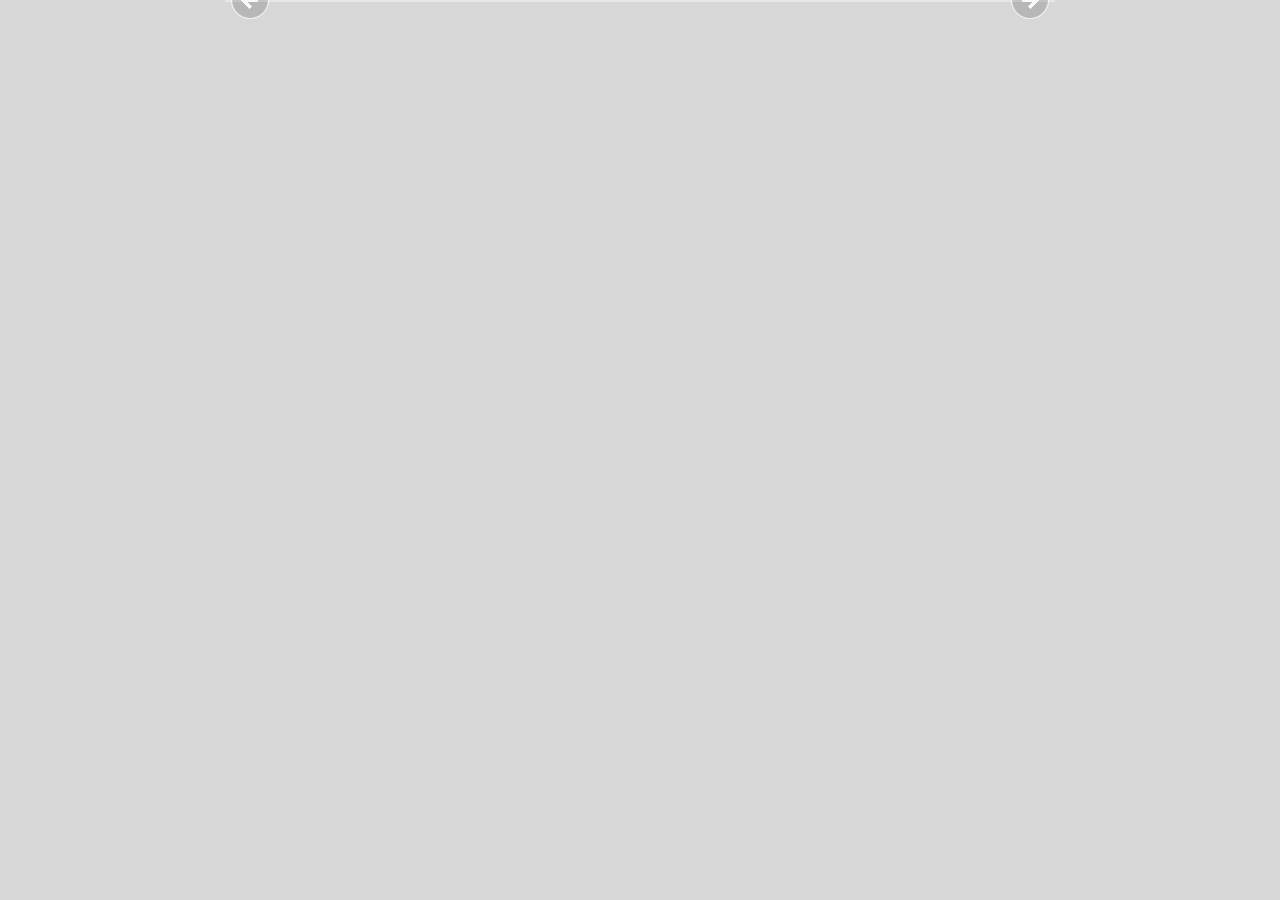
==== AISBanner/index.html @ 8586f403 "Add files via upload" ====
<!DOCTYPE html>
<html>
<head>
	<title>Image slider</title>
	<meta http-equiv="content-type" content="text/html; charset=utf-8" />
	<meta name="description" content="Made with WOW Slider - Create beautiful, responsive image sliders in a few clicks. Awesome skins and animations. Image slider" />
	
	<!-- Start WOWSlider.com HEAD section --> <!-- add to the <head> of your page -->
	<link rel="stylesheet" type="text/css" href="engine1/style.css" />
	<script type="text/javascript" src="engine1/jquery.js">
</script>
	<!-- End WOWSlider.com HEAD section -->

</head>
<body style="background-color:#d7d7d7;margin:auto">
	
	<!-- Start WOWSlider.com BODY section --> <!-- add to the <body> of your page -->
	<div id="wowslider-container1">
	<div class="ws_images"><ul>
		<li><a href="http://www.bing.com" target="_self"><img src="data1/images/ais1.png" alt="" title="" id="wows1_0"/></a></li>
		<li><a href="http://www.google.com" target="_blank"><img src="data1/images/20140225_104049.jpg" alt="image slider" title="" id="wows1_1"/></a></li>
		<li><a href="http://www.yahoo.com" target="_blank"><img src="data1/images/promotion_large965_ais100th.jpg" alt="" title="" id="wows1_2"/></a></li>
	</ul></div>
	<div class="ws_bullets"><div>
		<a href="#" title=""><span><img src="data1/tooltips/ais1.png" alt=""/>1</span></a>
		<a href="#" title=""><span><img src="data1/tooltips/20140225_104049.jpg" alt=""/>2</span></a>
		<a href="#" title=""><span><img src="data1/tooltips/promotion_large965_ais100th.jpg" alt=""/>3</span></a>
	</div></div>
	<div class="ws_shadow"></div>
	</div>	
	<script type="text/javascript" src="engine1/wowslider.js">
</script>
	<script type="text/javascript" src="engine1/script.js">
</script>
	<!-- End WOWSlider.com BODY section -->

</body>
</html>
---- AISBanner/engine1/style.css ----
/*
 *	generated by WOW Slider 8.7
 *	template Surface
 */
@import url(https://fonts.googleapis.com/css?family=Open+Sans+Condensed:300&subset=latin,latin-ext,cyrillic);
#wowslider-container1 { 
	display: table;
	zoom: 1; 
	position: relative;
	width: 100%;
	max-width: 830px;
	max-height:360px;
	margin:0px auto 0px;
	z-index:90;
	text-align:left; /* reset align=center */
	font-size: 10px;
	text-shadow: none; /* fix some user styles */

	/* reset box-sizing (to boostrap friendly) */
	-webkit-box-sizing: content-box;
	-moz-box-sizing: content-box;
	box-sizing: content-box; 
}
* html #wowslider-container1{ width:830px }
#wowslider-container1 .ws_images ul{
	position:relative;
	width: 10000%; 
	height:100%;
	left:0;
	list-style:none;
	margin:0;
	padding:0;
	border-spacing:0;
	overflow: visible;
	/*table-layout:fixed;*/
}
#wowslider-container1 .ws_images ul li{
	position: relative;
	width:1%;
	height:100%;
	line-height:0; /*opera*/
	overflow: hidden;
	float:left;
	/*font-size:0;*/
	padding:0 0 0 0 !important;
	margin:0 0 0 0 !important;
}

#wowslider-container1 .ws_images{
	position: relative;
	left:0;
	top:0;
	height:100%;
	max-height:360px;
	max-width: 830px;
	vertical-align: top;
	border:1px solid rgba(255, 255, 255, 0.4);
	overflow: hidden;
}
#wowslider-container1 .ws_images ul a{
	width:100%;
	height:100%;
	max-height:360px;
	display:block;
	color:transparent;
}
#wowslider-container1 img{
	max-width: none !important;
}
#wowslider-container1 .ws_images .ws_list img,
#wowslider-container1 .ws_images > div > img{
	width:100%;
	border:none 0;
	max-width: none;
	padding:0;
	margin:0;
}
#wowslider-container1 .ws_images > div > img {
	max-height:360px;
}

#wowslider-container1 .ws_images iframe {
	position: absolute;
	z-index: -1;
}

#wowslider-container1 .ws-title > div {
	display: inline-block !important;
}

#wowslider-container1 a{ 
	text-decoration: none; 
	outline: none; 
	border: none; 
}

#wowslider-container1  .ws_bullets { 
	float: left;
	position:absolute;
	z-index:70;
}
#wowslider-container1  .ws_bullets div{
	position:relative;
	float:left;
	font-size: 0px;
}
/* compatibility with Joomla styles */
#wowslider-container1  .ws_bullets a {
	line-height: 0;
}

#wowslider-container1  .ws_script{
	display:none;
}
#wowslider-container1 sound, 
#wowslider-container1 object{
	position:absolute;
}

/* prevent some of users reset styles */
#wowslider-container1 .ws_effect {
	position: static;
	width: 100%;
	height: 100%;
}

#wowslider-container1 .ws_photoItem {
	border: 2em solid #fff;
	margin-left: -2em;
	margin-top: -2em;
}
#wowslider-container1 .ws_cube_side {
	background: #A6A5A9;
}


#wowslider-container1.ws_gestures {
	cursor: -webkit-grab;
	cursor: -moz-grab;
	cursor: url("[data-uri]"), move;
}
#wowslider-container1.ws_gestures.ws_grabbing {
	cursor: -webkit-grabbing;
	cursor: -moz-grabbing;
	cursor: url("[data-uri]"), move;
}

/* hide controls when video start play */
#wowslider-container1.ws_video_playing .ws_bullets,
#wowslider-container1.ws_video_playing .ws_fullscreen,
#wowslider-container1.ws_video_playing .ws_next,
#wowslider-container1.ws_video_playing .ws_prev {
	display: none;
}


/* youtube/vimeo buttons */
#wowslider-container1 .ws_video_btn {
	position: absolute;
	display: none;
	cursor: pointer;
	top: 0;
	left: 0;
	width: 100%;
	height: 100%;
	z-index: 55;
}
#wowslider-container1 .ws_video_btn.ws_youtube,
#wowslider-container1 .ws_video_btn.ws_vimeo {
	display: block;
}
#wowslider-container1 .ws_video_btn div {
	position: absolute;
	background-image: url(./playvideo.png);
	background-size: 200%;
	top: 50%;
	left: 50%;
	width: 7em;
	height: 5em;
	margin-left: -3.5em;
	margin-top: -2.5em;
}
#wowslider-container1 .ws_video_btn.ws_youtube div {
	background-position: 0 0;
}
#wowslider-container1 .ws_video_btn.ws_youtube:hover div {
	background-position: 100% 0;
}
#wowslider-container1 .ws_video_btn.ws_vimeo div {
	background-position: 0 100%;
}
#wowslider-container1 .ws_video_btn.ws_vimeo:hover div {
	background-position: 100% 100%;
}

#wowslider-container1 .ws_playpause.ws_hide {
	display: none !important;
}

#wowslider-container1  .ws_bullets { 
	padding: 9px; 
}
#wowslider-container1 .ws_bullets a { 
	width:21px;
	height:21px;
	background: url(./bullet.png) left top;
	float: left; 
	text-indent: -4000px; 
	position:relative;
	margin-left:7px;
	color:transparent;
}
#wowslider-container1 .ws_bullets a:hover{
	background-position: 0 50%;
}
#wowslider-container1 .ws_bullets a.ws_selbull{
	background-position: 0 100%;
}
#wowslider-container1 a.ws_next, #wowslider-container1 a.ws_prev {
	background-size: 200%;

	position:absolute;
	top:50%;
	margin-top:-2em;
	z-index:60;
	height: 3.8em;
	width: 3.8em;
	background-image: url(./arrows.png);
}
#wowslider-container1 a.ws_next{
	background-position: 100% 0;
	right:0.5em;
}
#wowslider-container1 a.ws_prev {
	left:0.5em;
	background-position: 0 0; 
}
#wowslider-container1 a.ws_next:hover{
	background-position: 100% 50%;
}
#wowslider-container1 a.ws_prev:hover {
	background-position: 0 50%;
}  
#wowslider-container1 a.ws_next:active{
	background-position: 100% 100%;
}
#wowslider-container1 a.ws_prev:active {
	background-position: 0 100%; 
}

/*playpause*/
#wowslider-container1 .ws_playpause {
    width: 3.8em;
    height: 3.8em;
    position: absolute;
    top: 50%;
    left: 50%;
    margin-left: -1.9em;
    margin-top: -1.9em;
    z-index: 59;
}

#wowslider-container1 .ws_pause {
	background-size: 100%;
    background-image: url(./pause.png);
}

#wowslider-container1 .ws_play {
	background-size: 100%;
    background-image: url(./play.png);
}

#wowslider-container1 .ws_pause:hover, #wowslider-container1 .ws_play:hover {
    background-position: 50% 50% !important;
}
#wowslider-container1 .ws_pause:active, #wowslider-container1 .ws_play:active {
    background-position: 100% 100% !important;
}/* bottom center */
#wowslider-container1  .ws_bullets {
    bottom: 0px;
	left:50%;
}
#wowslider-container1  .ws_bullets div{
	left:-50%;
}
#wowslider-container1 .ws-title{
	position:absolute;
	display:block;
	font: 2.4em 'Open Sans Condensed', sans-serif;
	bottom: 1.2em;
	left: 0.2em;
	margin-right: 0.2em; 
	color:#fff;
	z-index: 50;
	font-family:'Open Sans Condensed', sans-serif;
	line-height: 1em;
}
#wowslider-container1 .ws-title div,#wowslider-container1 .ws-title span{
	display:inline-block;
	padding:0.4em;
	background:#555555;
	border:1px solid rgba(255, 255, 255, 0.4);
	border-radius:0.35em;
	-moz-border-radius:0.35em;
	-webkit-border-radius:0.35em; 
	opacity:0.8;
	filter:progid:DXImageTransform.Microsoft.Alpha(opacity=90);	
}
#wowslider-container1 .ws-title div{
	display:block;
	margin-top:0.25em;
	font-size: 0.75em;
	line-height: 1.15em;
}#wowslider-container1 .ws_images > ul{
	animation: wsBasic 12s infinite;
	-moz-animation: wsBasic 12s infinite;
	-webkit-animation: wsBasic 12s infinite;
}
@keyframes wsBasic{0%{left:-0%} 16.67%{left:-0%} 33.33%{left:-100%} 50%{left:-100%} 66.67%{left:-200%} 83.33%{left:-200%} }
@-moz-keyframes wsBasic{0%{left:-0%} 16.67%{left:-0%} 33.33%{left:-100%} 50%{left:-100%} 66.67%{left:-200%} 83.33%{left:-200%} }
@-webkit-keyframes wsBasic{0%{left:-0%} 16.67%{left:-0%} 33.33%{left:-100%} 50%{left:-100%} 66.67%{left:-200%} 83.33%{left:-200%} }

#wowslider-container1 .ws_bullets  a img{
	text-indent:0;
	display:block;
	bottom:20px;
	left:-55px;
	visibility:hidden;
	position:absolute;
    border: 3px solid rgba(255, 255, 255, 0.4);
	border-radius:5px;
	-moz-border-radius:5px;
	-webkit-border-radius:5px;
	max-width:none;
}
#wowslider-container1 .ws_bullets a:hover img{
	visibility:visible;
}

#wowslider-container1 .ws_bulframe div div{
	height:48px;
	overflow:visible;
	position:relative;
}
#wowslider-container1 .ws_bulframe div {
	left:0;
	overflow:hidden;
	position:relative;
	width:110px;
	background-color:#FFF;
}
#wowslider-container1  .ws_bullets .ws_bulframe{
	display:none;
	bottom:26px;
	overflow:visible;
	position:absolute;
	cursor:pointer;
    border: 3px solid rgba(255, 255, 255, 0.4);
	border-radius:5px;
	-moz-border-radius:5px;
	-webkit-border-radius:5px;
}
#wowslider-container1 .ws_bulframe span{
	display:block;
	position:absolute;
	bottom:-9px;
	margin-left:-1px;
	left:55px;
	background:url(./triangle.png);
	width:15px;
	height:6px;
}#wowslider-container1 .ws_bulframe div div{
	height: auto;
}

@media all and (max-width:760px) {
	#wowslider-container1 .ws_fullscreen {
		display: block;
	}
}
@media all and (max-width:400px){
	#wowslider-container1 .ws_controls,
	#wowslider-container1 .ws_bullets,
	#wowslider-container1 .ws_thumbs{
		display: none
	}
}
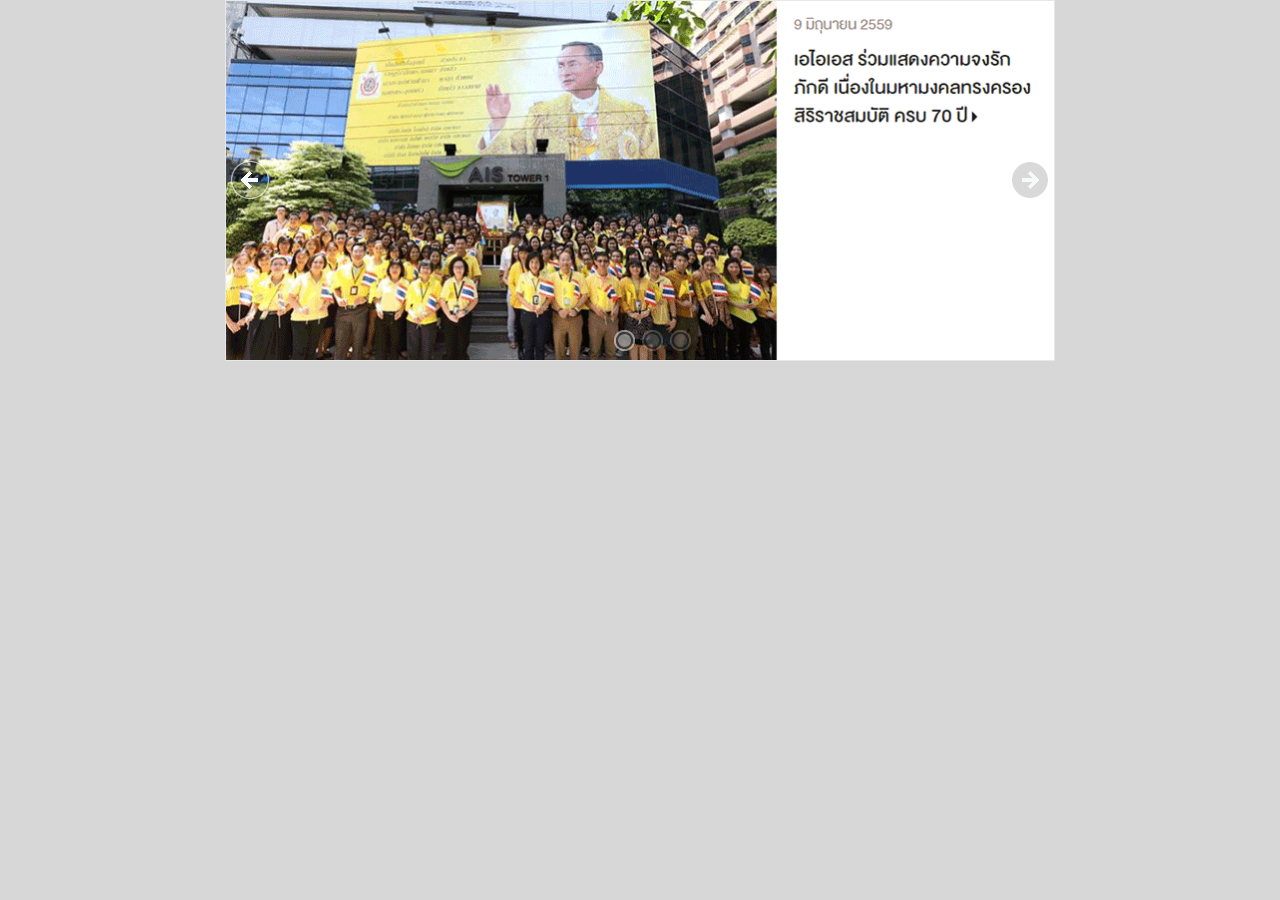
==== commit 61e8614e: "Update index.html" ====
--- a/AISBanner/index.html
+++ b/AISBanner/index.html
@@ -17,7 +17,7 @@
 	<!-- Start WOWSlider.com BODY section --> <!-- add to the <body> of your page -->
 	<div id="wowslider-container1">
 	<div class="ws_images"><ul>
-		<li><a href="http://www.bing.com" target="_self"><img src="data1/images/ais1.png" alt="" title="" id="wows1_0"/></a></li>
+		<li><a href="http://www.bing.com" target="_self"><img src="data1/images/AIS1.png" alt="" title="" id="wows1_0"/></a></li>
 		<li><a href="http://www.google.com" target="_blank"><img src="data1/images/20140225_104049.jpg" alt="image slider" title="" id="wows1_1"/></a></li>
 		<li><a href="http://www.yahoo.com" target="_blank"><img src="data1/images/promotion_large965_ais100th.jpg" alt="" title="" id="wows1_2"/></a></li>
 	</ul></div>
@@ -35,4 +35,4 @@
 	<!-- End WOWSlider.com BODY section -->
 
 </body>
-</html>+</html>
